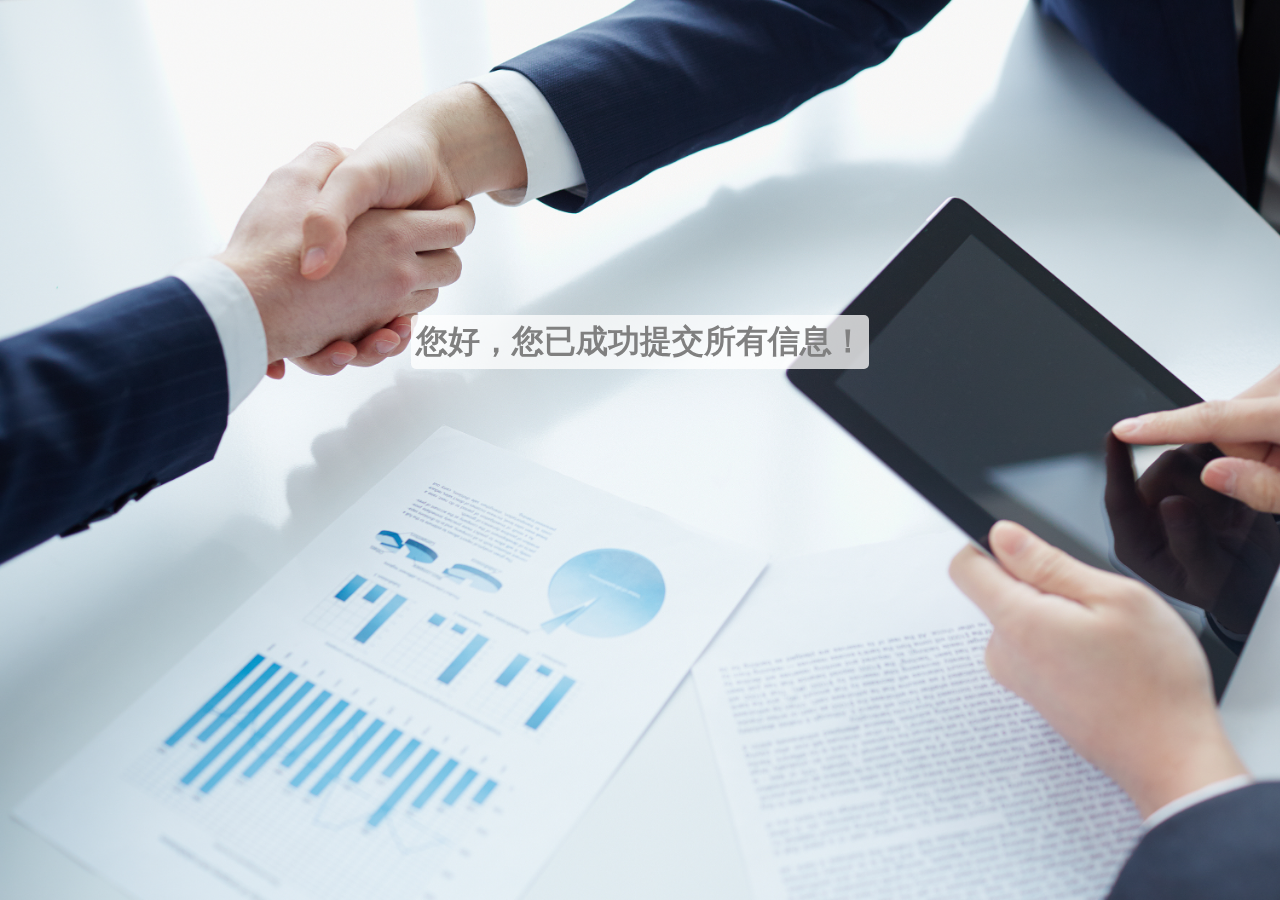
==== over.html @ 181d1e2b "2018-2-8" ====
<!DOCTYPE html>
<html>

	<head>
		<meta charset="UTF-8">
		<title></title>
		<style>
			* {
				margin: 0;
				padding: 0;
			}
			
			html {
				height: 100%;
				width: 100%;
			}
			
			body {
				background: url(img/over.jpg) no-repeat;
				background-size: cover;
				height: 100%;
				width: 100%;
			}
			
			.text {
				color: gray;
				position: fixed;
				left: 50%;
				top: 35%;
				transform: translateX(-50%);
				padding: 5px 5px;
				background: rgba(255,255,255,.75);
				border-radius: 5px;
			}
		</style>
	</head>

	<body>
		<h1 class="text">您好，您已成功提交所有信息！</h1>
	</body>

</html>
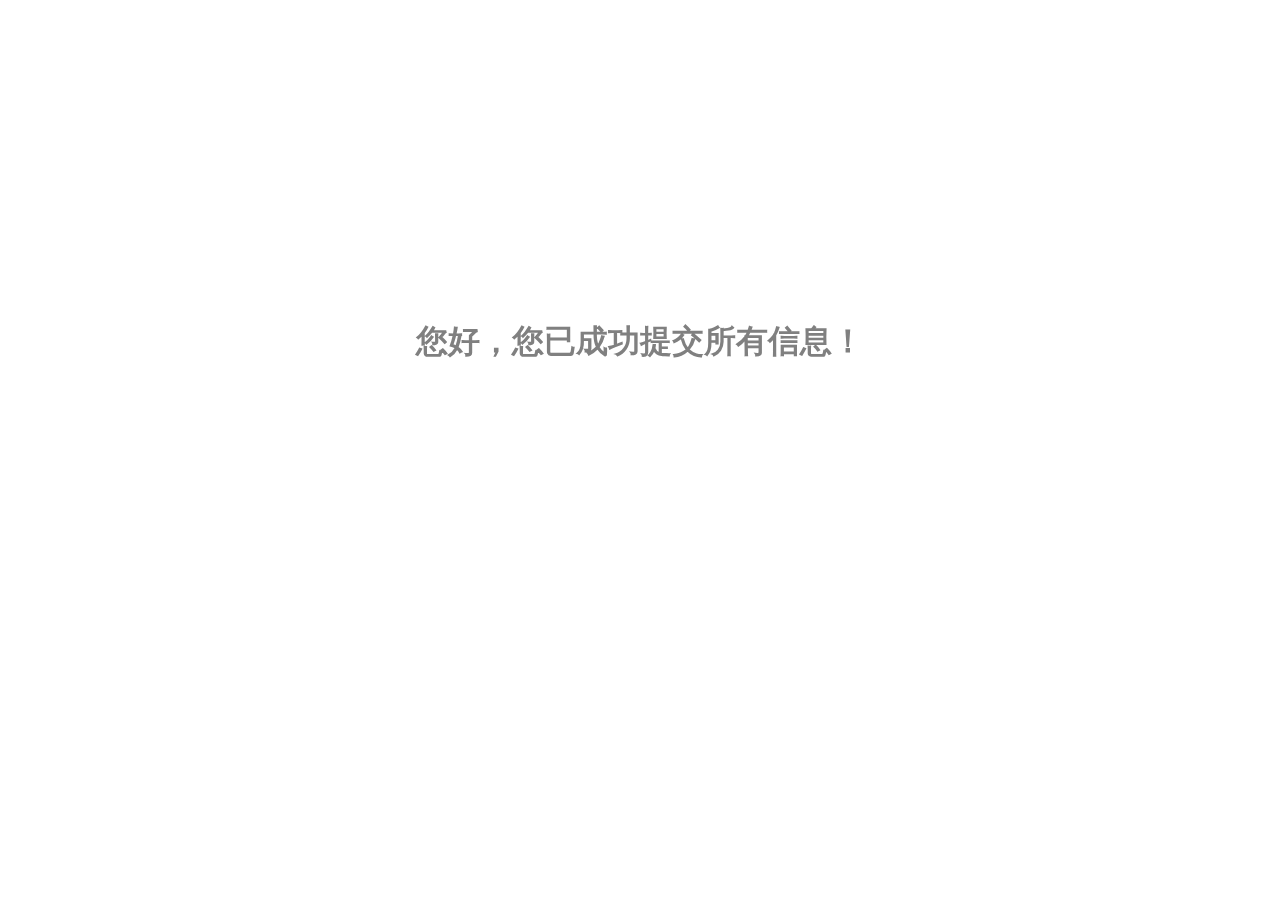
==== commit 410da9dd: "2018-2-9" ====
--- a/over.html
+++ b/over.html
@@ -38,5 +38,4 @@
 	<body>
 		<h1 class="text">您好，您已成功提交所有信息！</h1>
 	</body>
-
 </html>